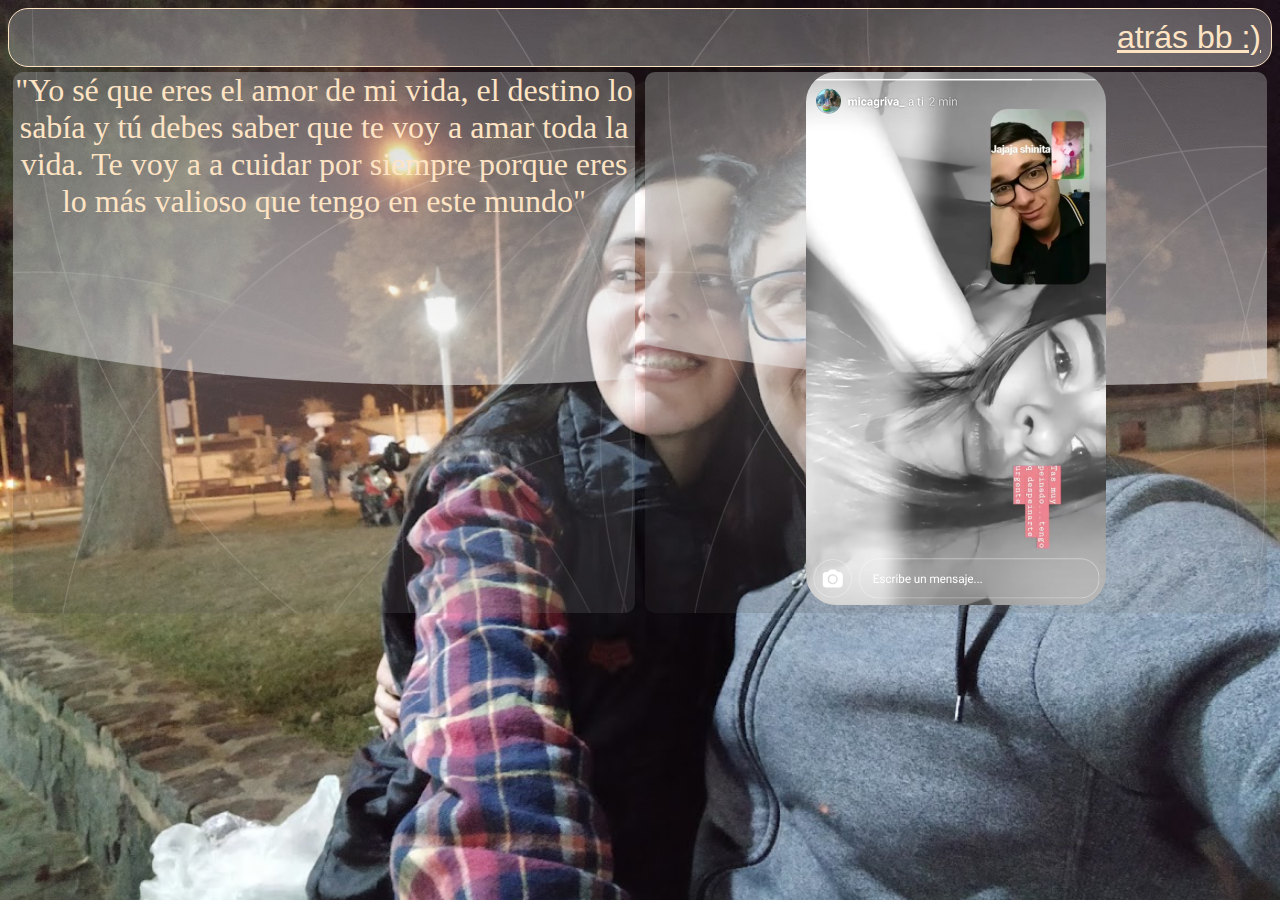
==== pagina-1.html @ 713524d2 "cambios" ====
<!DOCTYPE html>
<html lang="es">
<head>
    <meta charset="UTF-8">
    <title>link1</title>
  <link href="style/estilos.css" type="text/css" rel="stylesheet">
</head>
<body class="body">
<div class="nav">
    <a href="index.html">atrás bb :)</a>
</div>

<div class="superior">
  <div> "Yo sé que eres el amor de mi vida, el destino lo sabía y tú debes saber que te voy a amar toda la vida.
      Te voy a a cuidar por siempre porque eres lo más valioso que tengo en este mundo"</div>
   <div> <img src="recursos/foto1.png" class="centrar"> </div>
</div>
</body>
</html>
---- style/estilos.css ----
h1{
    font-family: Tahoma;
    display: grid;
    text-align: center;
    margin: 5px;
    color: bisque;
    border-radius: 10px;
}
.superior {
    font-family: Tahoma;
    color: bisque;
    font-size: 2em;
    display: flex;
    border-radius: 10px;
    flex-direction: row;
}
.superior div {
    background-color: bisque;
    margin: 5px;
    flex-basis: 100%;
    border-radius: 10px;
    text-align: center;
    background: url("../recursos/fondo.png");

}
.nav{
    display:grid;
    flex-direction: row;
    text-align: right;

    border: 1px solid bisque;
    padding: 10px;
    background: url("../recursos/fondo.png");
    font-family: 'Helvetica', sans-serif;
    border-radius: 20px;
    font-size: 2em;
}
a:link, a:visited{
    color: bisque;


}
.body {
    background: url("../recursos/horizontal.jpg");
    background-size: cover;
    background-repeat: no-repeat;
    background-color: black;

}
.centrar{
  max-width: 300px;
    max-height: 8000px;
    border-radius: 30px;
}
p{
    font-family: Tahoma;
    color: bisque;
    font-size: 2em;
}
@media (orientation: portrait) {
    .superior {
        flex-direction: column;
        font-size: 3em;
    }
    .superior div{
        lex-basis: 100%;
    }
    .body {
        background: url("../recursos/retrato.jpg");
        background-size: cover;
        background-repeat: no-repeat;
        background-color: black;
    }
    .centrar{
        max-width: 300px;
        max-height: 8000px;
        border-radius: 30px;
    }
    p{
        font-family: Tahoma;
        color: bisque;
        font-size: 1em;
    }
}
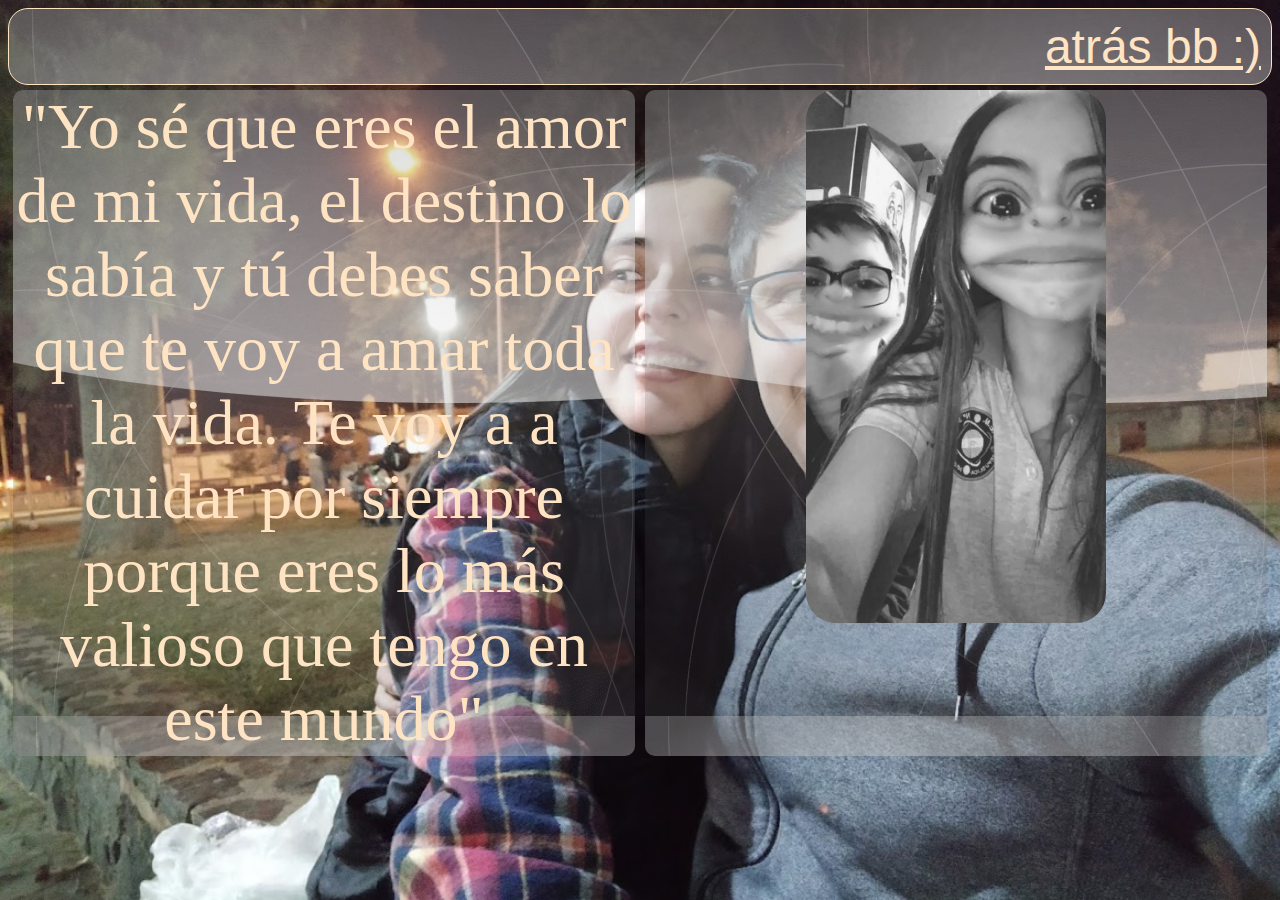
==== commit 81a59da6: "cambios" ====
--- a/pagina-1.html
+++ b/pagina-1.html
@@ -13,7 +13,7 @@
 <div class="superior">
   <div> "Yo sé que eres el amor de mi vida, el destino lo sabía y tú debes saber que te voy a amar toda la vida.
       Te voy a a cuidar por siempre porque eres lo más valioso que tengo en este mundo"</div>
-   <div> <img src="recursos/foto1.png" class="centrar"> </div>
+   <div> <img src="recursos/snap.jpg" class="centrar"onclick="redireccion()"></div>
 </div>
 </body>
 </html>--- a/style/estilos.css
+++ b/style/estilos.css
@@ -3,6 +3,7 @@
     font-family: Tahoma;
     display: grid;
     text-align: center;
+    font-size: 5em;
     margin: 5px;
     color: bisque;
     border-radius: 10px;
@@ -10,7 +11,7 @@
 .superior {
     font-family: Tahoma;
     color: bisque;
-    font-size: 2em;
+    font-size: 4em;
     display: flex;
     border-radius: 10px;
     flex-direction: row;
@@ -34,7 +35,7 @@
     background: url("../recursos/fondo.png");
     font-family: 'Helvetica', sans-serif;
     border-radius: 20px;
-    font-size: 2em;
+    font-size: 3em;
 }
 a:link, a:visited{
     color: bisque;
@@ -50,18 +51,14 @@
 }
 .centrar{
   max-width: 300px;
-    max-height: 8000px;
+    max-height: 800px;
     border-radius: 30px;
 }
-p{
-    font-family: Tahoma;
-    color: bisque;
-    font-size: 2em;
-}
+
 @media (orientation: portrait) {
     .superior {
         flex-direction: column;
-        font-size: 3em;
+        font-size: 5em;
     }
     .superior div{
         lex-basis: 100%;
@@ -73,13 +70,13 @@
         background-color: black;
     }
     .centrar{
-        max-width: 300px;
-        max-height: 8000px;
+        max-width: 500px;
+        max-height: 10000px;
         border-radius: 30px;
     }
     p{
         font-family: Tahoma;
         color: bisque;
-        font-size: 1em;
+        font-size: 3em;
     }
 }
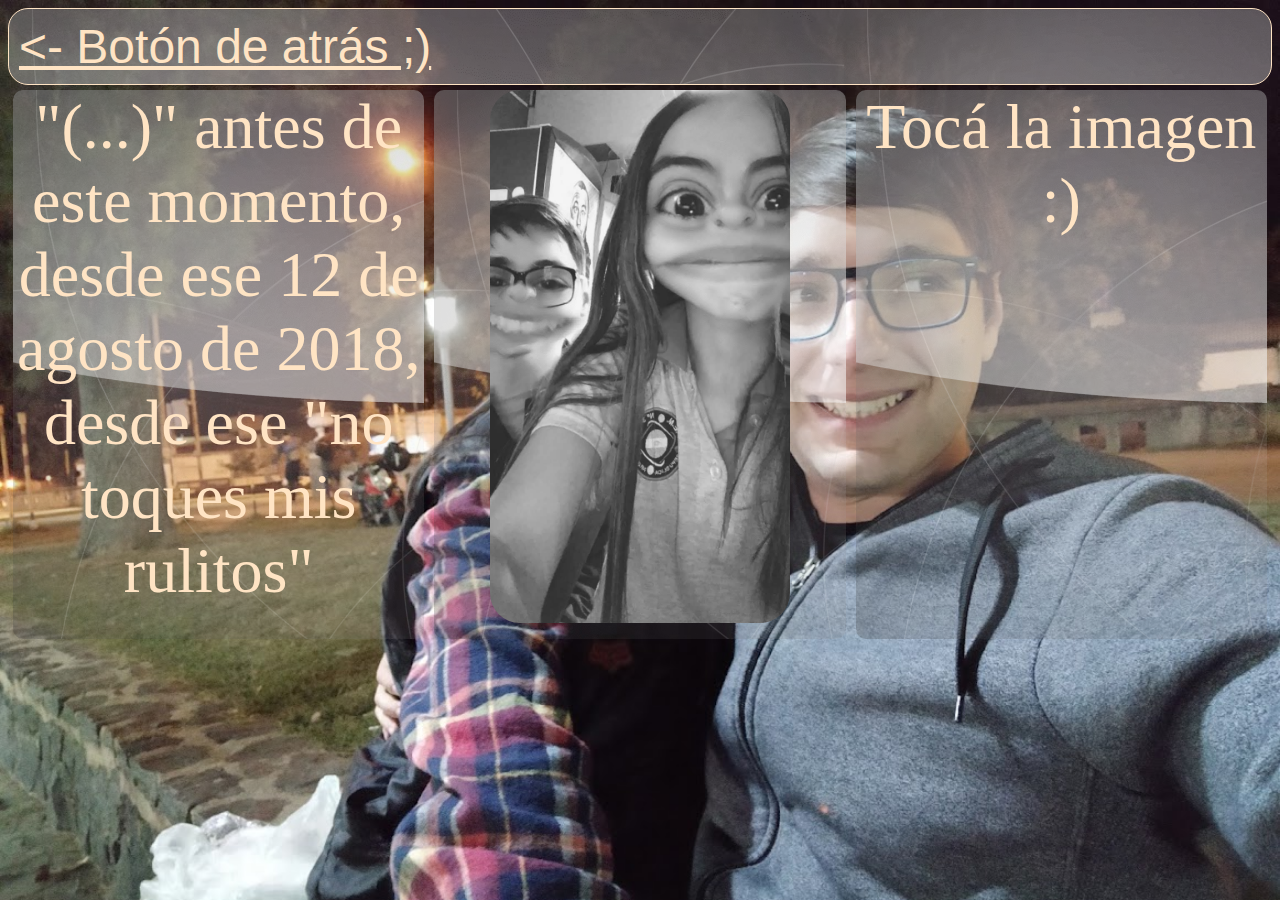
==== commit 20166577: "listo" ====
--- a/pagina-1.html
+++ b/pagina-1.html
@@ -2,18 +2,19 @@
 <html lang="es">
 <head>
     <meta charset="UTF-8">
-    <title>link1</title>
+    <title>Desde</title>
   <link href="style/estilos.css" type="text/css" rel="stylesheet">
+    <script src="function/funciones.js" type="text/javascript"></script>
 </head>
 <body class="body">
 <div class="nav">
-    <a href="index.html">atrás bb :)</a>
+    <a href="index.html"><- Botón de atrás ;)</a>
 </div>
 
 <div class="superior">
-  <div> "Yo sé que eres el amor de mi vida, el destino lo sabía y tú debes saber que te voy a amar toda la vida.
-      Te voy a a cuidar por siempre porque eres lo más valioso que tengo en este mundo"</div>
+  <div> "(...)" antes de este momento, desde ese 12 de agosto de 2018, desde ese "no toques mis rulitos"</div>
    <div> <img src="recursos/snap.jpg" class="centrar"onclick="redireccion()"></div>
+    <div>Tocá la imagen :)</div>
 </div>
 </body>
 </html>--- a/style/estilos.css
+++ b/style/estilos.css
@@ -28,7 +28,7 @@
 .nav{
     display:grid;
     flex-direction: row;
-    text-align: right;
+    text-align: left;
 
     border: 1px solid bisque;
     padding: 10px;
@@ -54,7 +54,16 @@
     max-height: 800px;
     border-radius: 30px;
 }
-
+.footer{
+    color: bisque;
+    display: grid;
+    text-align: center;
+    font-size: 5em;
+    width: 100%;
+    bottom: 0;
+    position: absolute;
+    background: url("../recursos/fondo.png");
+}
 @media (orientation: portrait) {
     .superior {
         flex-direction: column;
